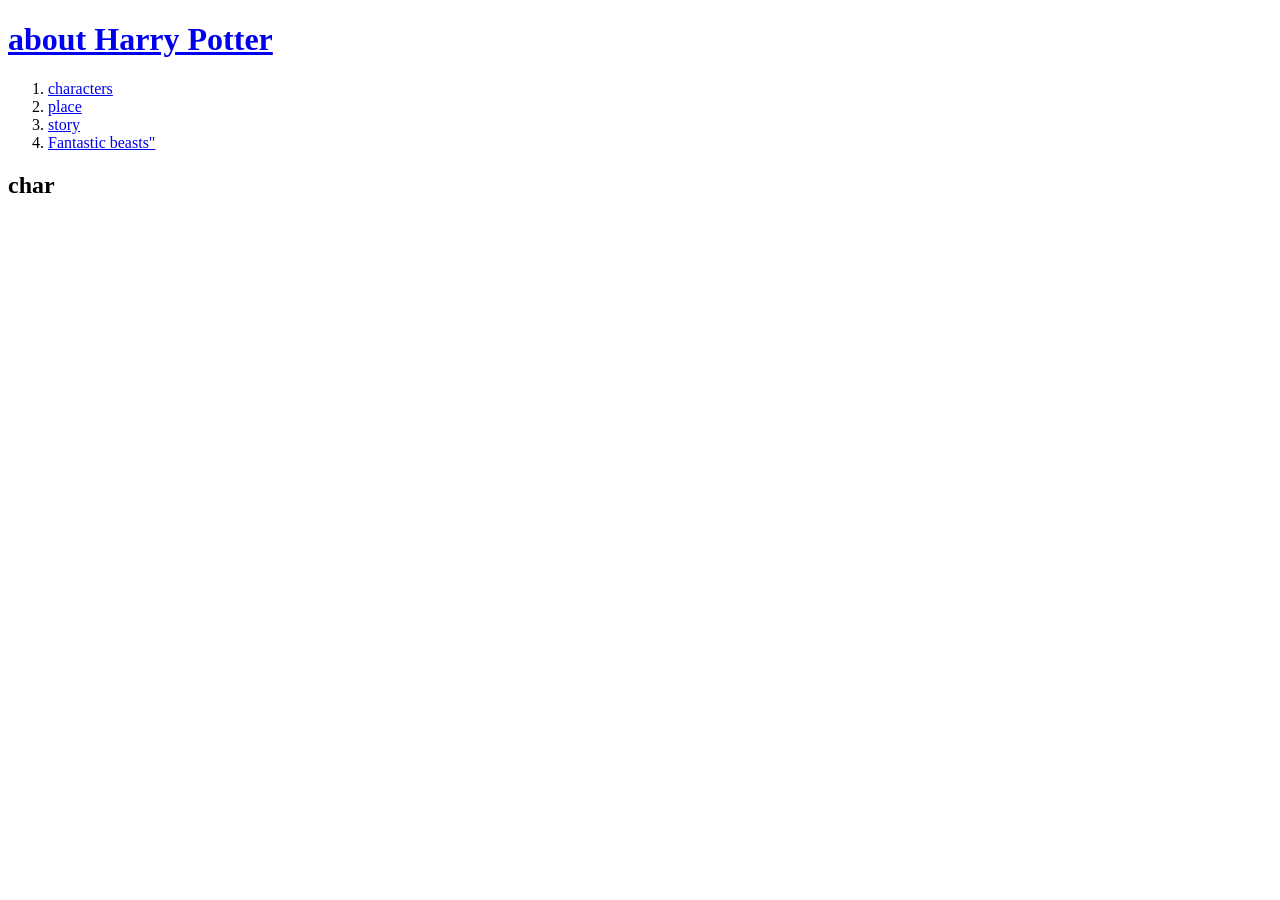
==== index.html @ 0057a91b "first version" ====
<!doctype html>
<html>
 <head>
   <title>about Harry Potter!</title>
  <meta charset="utf-8">
 </head>
 <body>
   <h1><a href="index.html">about Harry Potter</a></h1>
  <ol>
    <li><a href="1.html">characters</a>
    <li><a href="2.html">place</a>
    <li><a href="3.html">story</a>
    <li><a href="4.html">Fantastic beasts"</a>
  </ol>
    <h2>char</h2>
    
  </body>
</html>
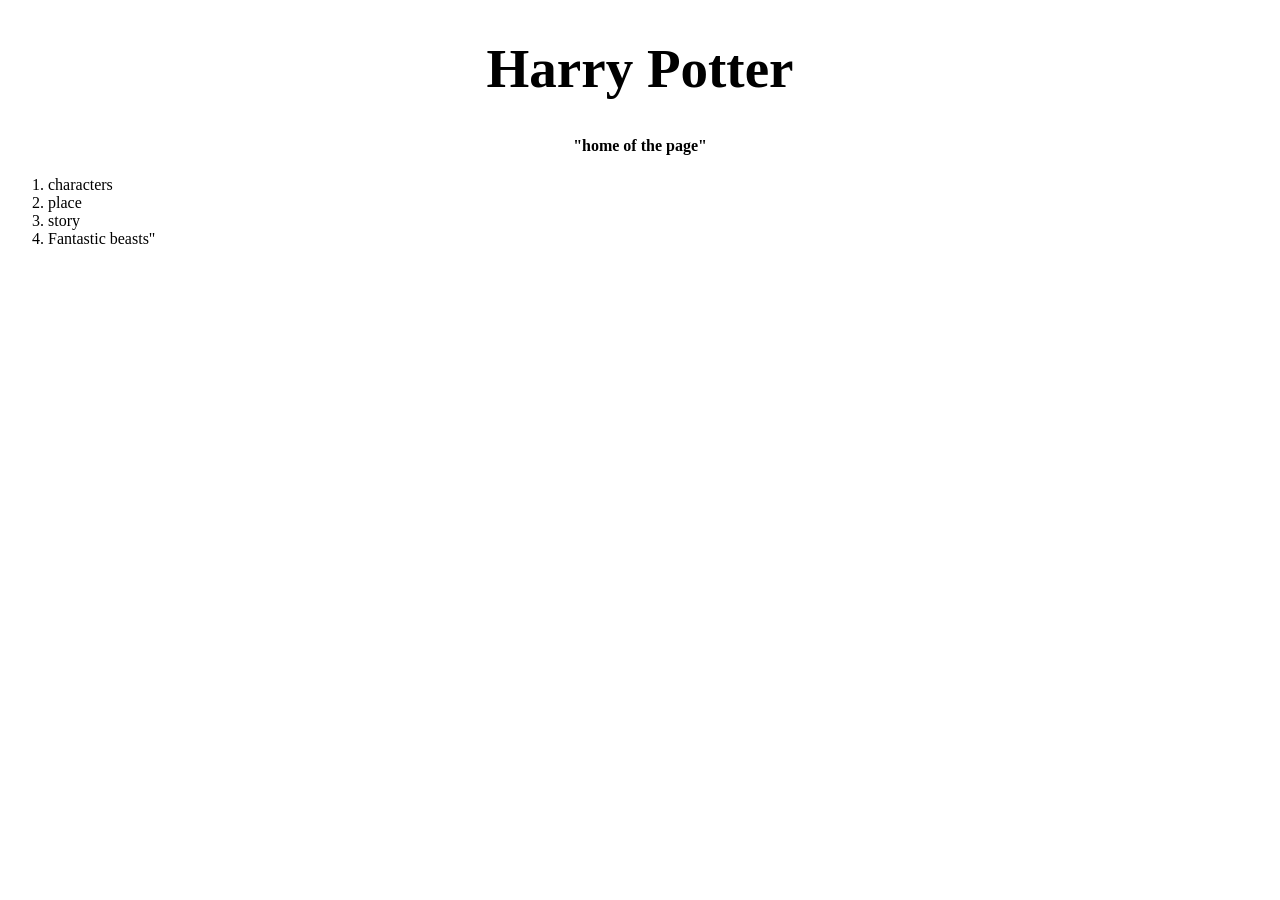
==== commit 46cc0119: "version 3 about Harry Potter" ====
--- a/index.html
+++ b/index.html
@@ -3,16 +3,29 @@
  <head>
    <title>about Harry Potter!</title>
   <meta charset="utf-8">
+  <style>
+  h1 {
+    font-size:55px;
+    text-align: center;
+  }
+  h4 {
+    text-align: center;
+  }
+  a {
+    color:black;
+    text-decoration:none;
+  }
+  </style>
  </head>
  <body>
-   <h1><a href="index.html">about Harry Potter</a></h1>
+   <h1><a href="index.html">Harry Potter</a></h1>
+   <h4><a>"home of the page"</a></h4>
   <ol>
     <li><a href="1.html">characters</a>
     <li><a href="2.html">place</a>
     <li><a href="3.html">story</a>
     <li><a href="4.html">Fantastic beasts"</a>
   </ol>
-    <h2>char</h2>
-    
+
   </body>
 </html>
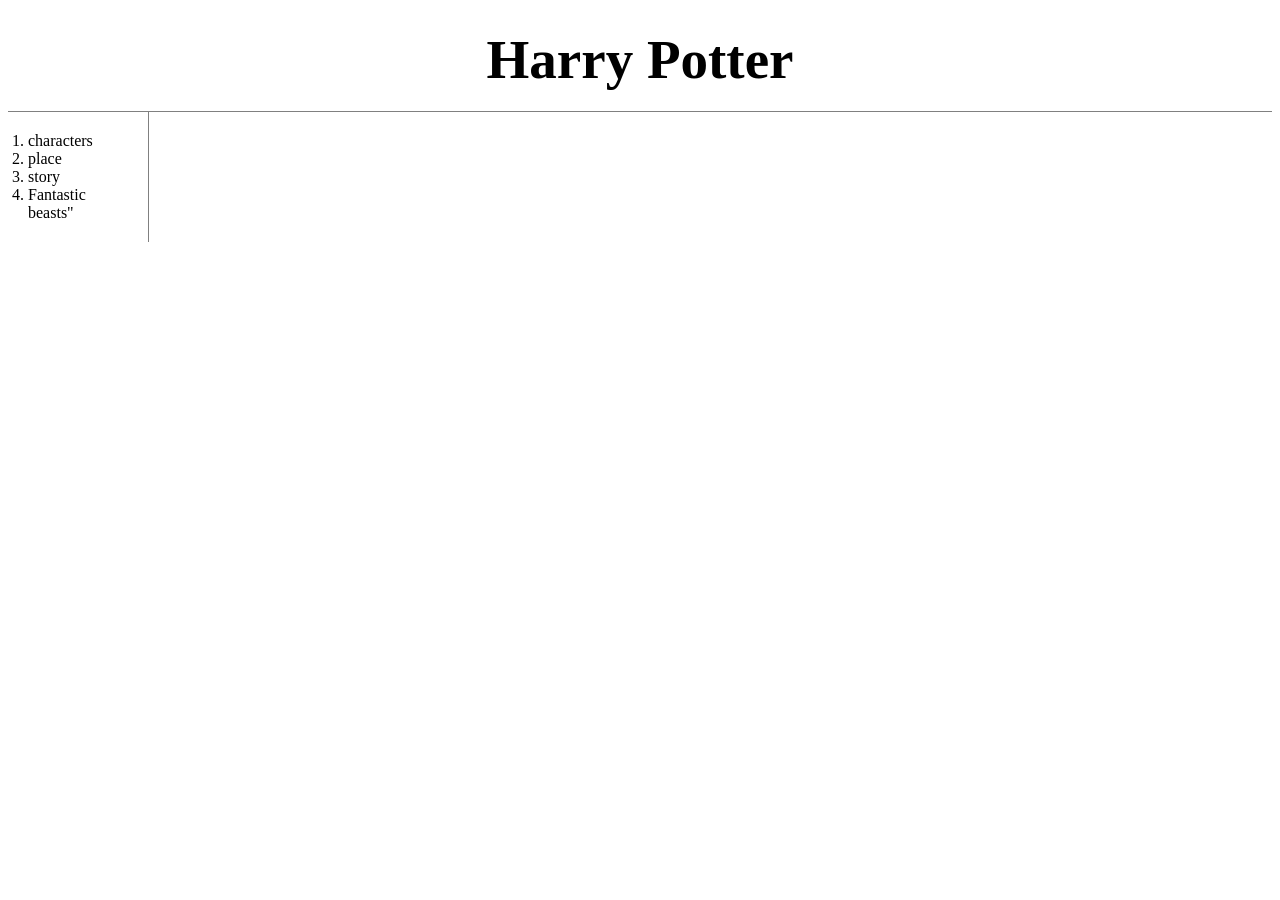
==== commit ae5eea55: "version 4 about harry potter" ====
--- a/index.html
+++ b/index.html
@@ -3,6 +3,7 @@
  <head>
    <title>about Harry Potter!</title>
   <meta charset="utf-8">
+  <link rel="stylesheet" href="style.css">
   <style>
   h1 {
     font-size:55px;
@@ -19,7 +20,6 @@
  </head>
  <body>
    <h1><a href="index.html">Harry Potter</a></h1>
-   <h4><a>"home of the page"</a></h4>
   <ol>
     <li><a href="1.html">characters</a>
     <li><a href="2.html">place</a>
--- a/style.css
+++ b/style.css
@@ -0,0 +1,46 @@
+<style>
+ body{
+  margin:0;
+}
+ strong {
+  color:orange
+}
+ h1 {
+  font-size:55px;
+  text-align: center;
+  border-bottom: 1px solid gray;
+  margin:0;
+  padding: 20px;
+}
+ a {
+  color:black;
+  text-decoration:none;
+}
+ ol{
+  border-right: 1px solid gray;
+  width: 100px;
+  margin:0;
+  padding:20px;
+}
+ #grid ol{
+  padding-left: 33px
+}
+ #grid {
+  display:grid;
+  grid-template-columns: 150px 1fr;
+}
+ #grid #article {
+  padding-left: 25px;
+}
+ @media(max-width:800px){
+  #grid {
+    display:block;
+  }
+  ol{
+    border-right:none;
+  }
+  h1 {
+    border-bottom: none;
+  }
+}
+</style>
